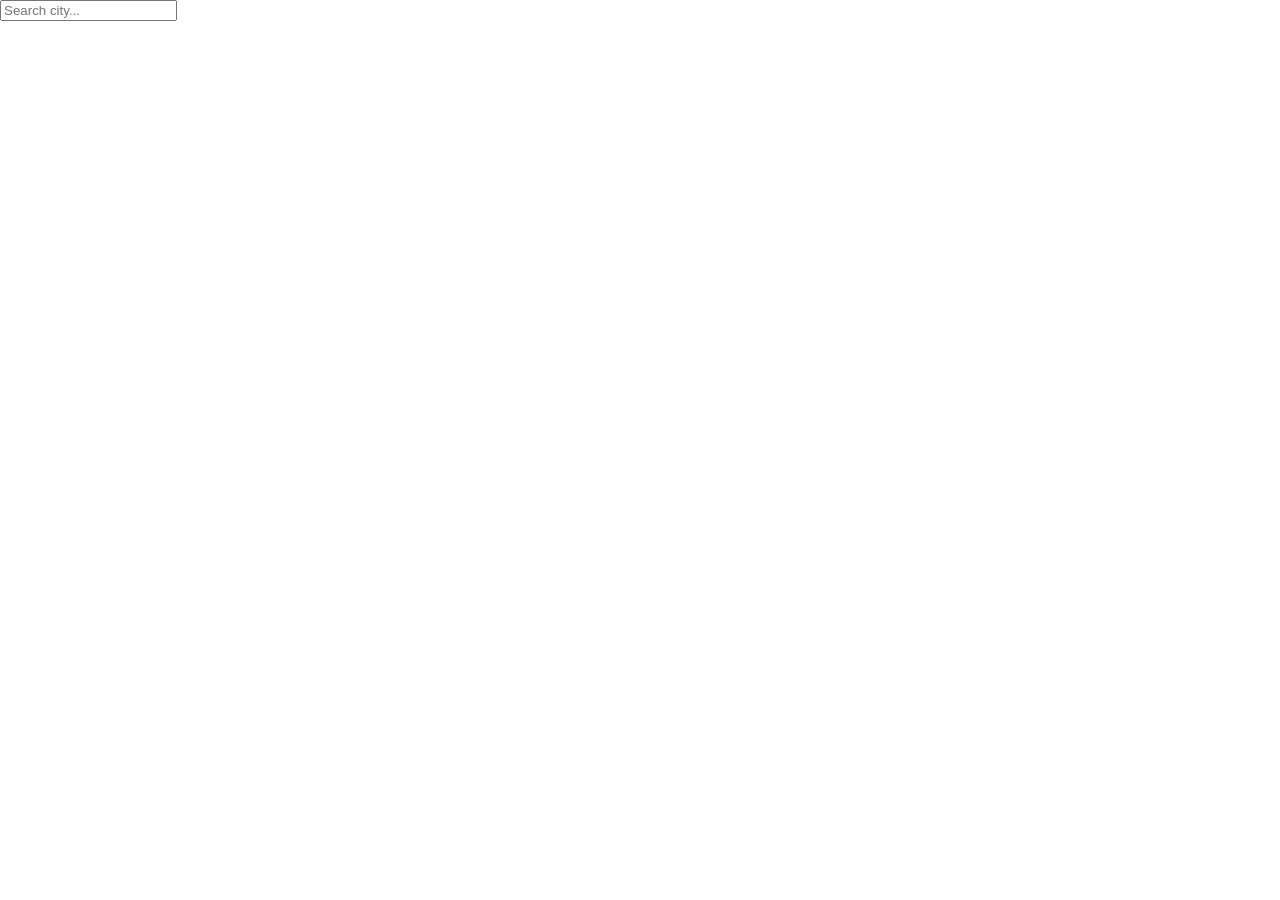
==== index.html @ 644057e4 "Rename globe.html to index.html" ====
<!DOCTYPE html>
<html lang="en">
  <head>
    <meta charset="UTF-8" />
    <meta name="viewport" content="width=device-width, initial-scale=1.0" />
    <title>Rotating Globe with D3.js and Canvas</title>
    <style>
      html,
      body {
        margin: 0;
        height: 100%;
        overflow: hidden;
      }
    </style>
    <link rel="stylesheet" href="globe.css" />
    <script src="https://d3js.org/d3.v7.min.js"></script>
    <script src="https://d3js.org/topojson.v3.min.js"></script>
  </head>
  <body>
    <input type="text" id="cityInput" placeholder="Search city..." />
    <ul id="suggestions" style="background: white;"></ul>
    <canvas id="mapCanvas"></canvas>
    <script type="module" src="globe.js"></script>
  </body>
</html>
---- globe.css ----
canvas {
    position: absolute;
    top: 0;
    left: 0;
    z-index: 1; /* Lower z-index */
  }
  
  svg {
    position: absolute;
    top: 0;
    left: 0;
    z-index: 2; /* Higher z-index → SVG on top */
  }

  input, ul {
    position: absolute;
    top: 0;
    left: 0;
    z-index: 3; /* Lower z-index */
  }
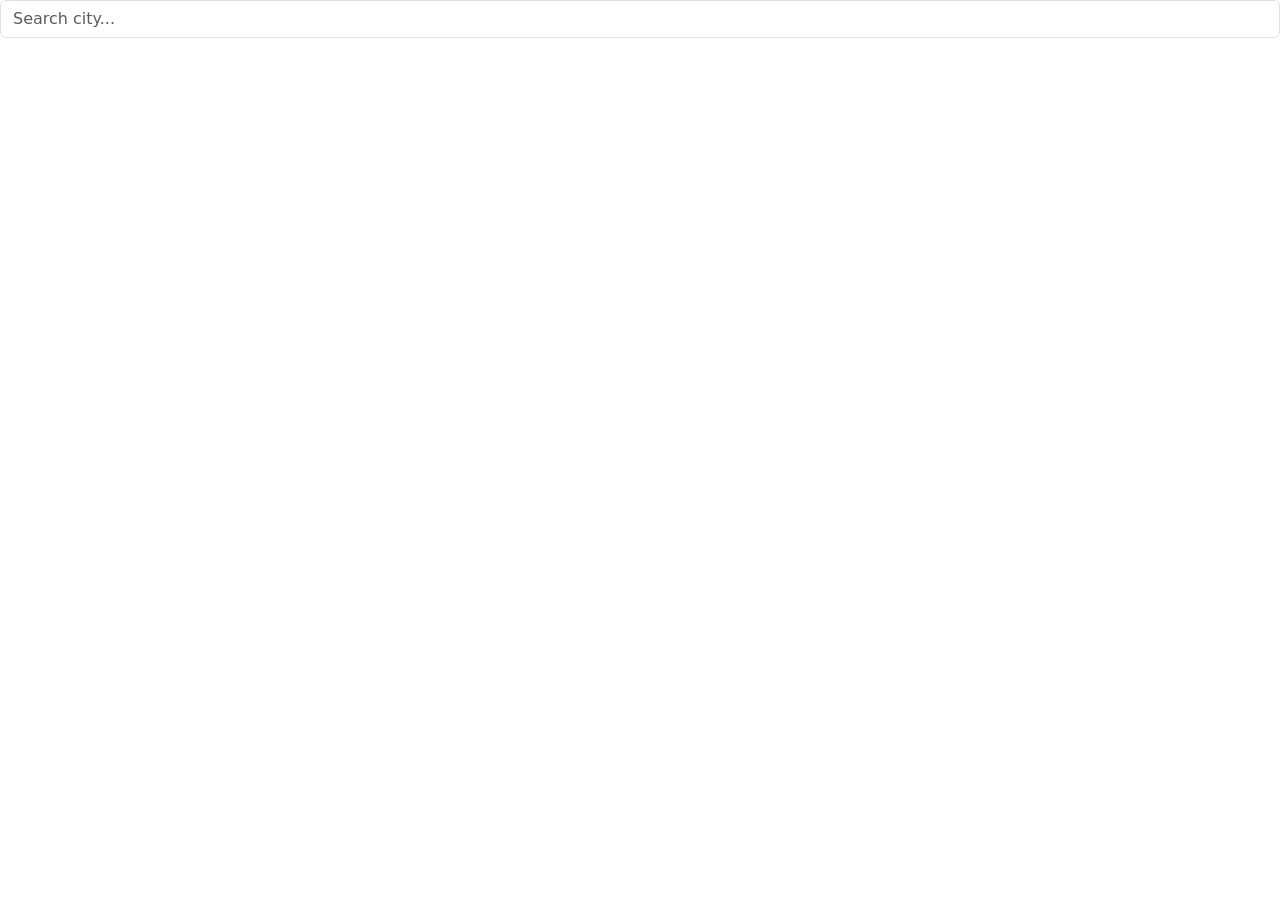
==== commit 8474c795: "Update index.html" ====
--- a/index.html
+++ b/index.html
@@ -13,12 +13,25 @@
       }
     </style>
     <link rel="stylesheet" href="globe.css" />
+    <link
+    rel="stylesheet"
+    href="https://cdn.jsdelivr.net/npm/bootstrap@5.3.0/dist/css/bootstrap.min.css"
+  />
     <script src="https://d3js.org/d3.v7.min.js"></script>
     <script src="https://d3js.org/topojson.v3.min.js"></script>
   </head>
   <body>
-    <input type="text" id="cityInput" placeholder="Search city..." />
-    <ul id="suggestions" style="background: white;"></ul>
+    <div class="d-flex justify-content-center align-items-center vh-100">
+        <div class="w-50">
+          <input
+            type="text"
+            id="cityInput"
+            class="form-control"
+            placeholder="Search city..."
+          />
+          <ul id="suggestions" class="list-group mt-2"></ul>
+        </div>
+      </div>
     <canvas id="mapCanvas"></canvas>
     <script type="module" src="globe.js"></script>
   </body>
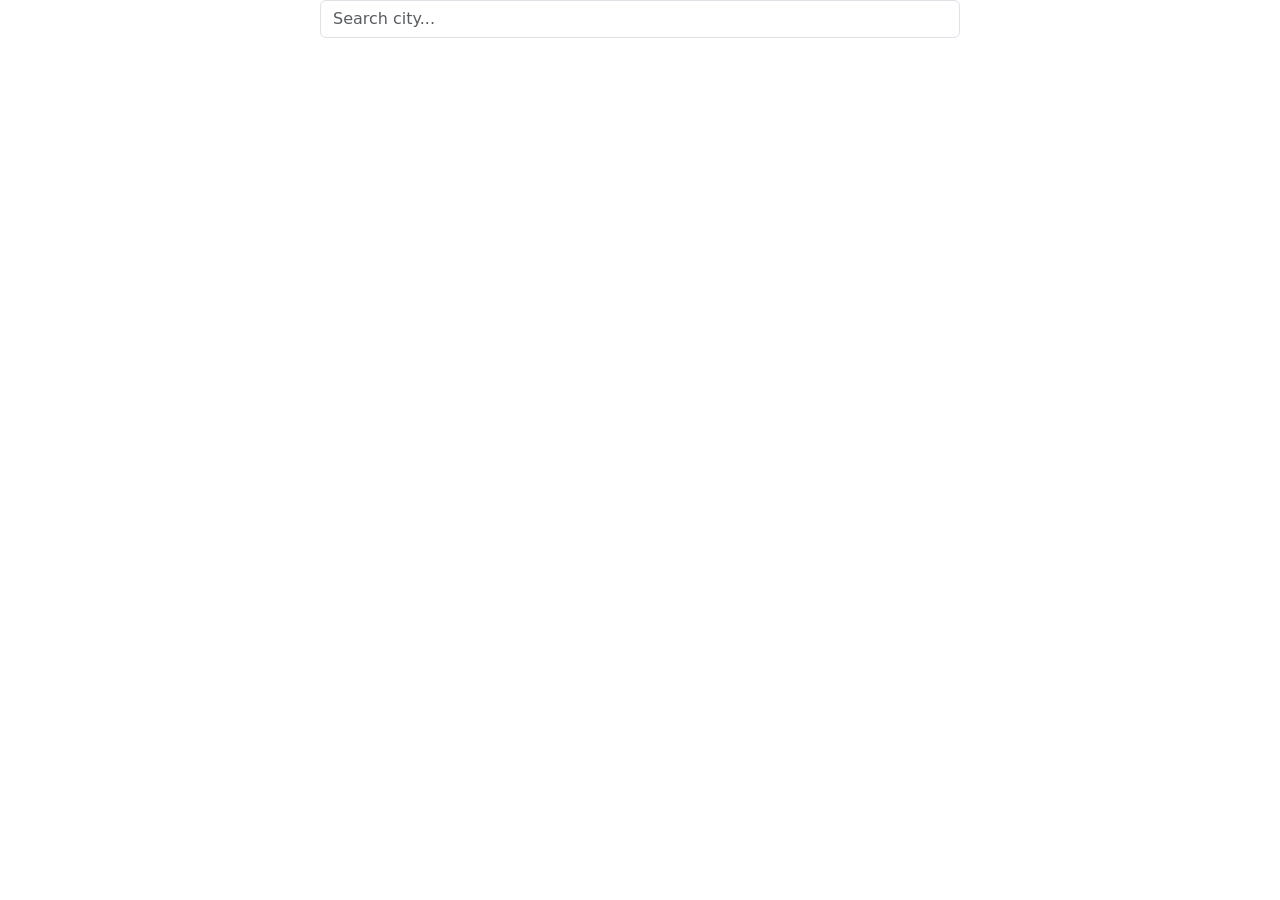
==== commit 4fd0ffcd: "Update index.html" ====
--- a/index.html
+++ b/index.html
@@ -8,7 +8,7 @@
       html,
       body {
         margin: 0;
-        height: 100%;
+     /* height: 100%; */
         overflow: hidden;
       }
     </style>
@@ -21,15 +21,15 @@
     <script src="https://d3js.org/topojson.v3.min.js"></script>
   </head>
   <body>
-    <div class="d-flex justify-content-center align-items-center vh-100">
-        <div class="w-50">
+    <div class="d-flex justify-content-center vh-100">
+        <div class="w-50 position-relative">
           <input
             type="text"
             id="cityInput"
             class="form-control"
             placeholder="Search city..."
           />
-          <ul id="suggestions" class="list-group mt-2"></ul>
+          <ul id="suggestions" class="list-group position-relative w-100"></ul>
         </div>
       </div>
     <canvas id="mapCanvas"></canvas>
--- a/globe.css
+++ b/globe.css
@@ -12,10 +12,32 @@
     z-index: 2; /* Higher z-index → SVG on top */
   }
 
-  input, ul {
+  input {
     position: absolute;
     top: 0;
     left: 0;
     z-index: 3; /* Lower z-index */
   }
-  +  
+  #suggestions {
+    position: absolute;
+    top: 5%;
+    left: 0;
+    /* top: 100%; Positions below the input */
+
+    z-index: 3; /* Ensures it's above other elements */
+    background: white;
+    border: 1px solid #ddd;
+    border-radius: 5px;
+    max-height: 200px;
+    overflow-y: auto;
+    display: none; /* Initially hidden */
+  }
+  
+  #suggestions .list-group-item {
+    cursor: pointer;
+  }
+  
+  #suggestions .list-group-item:hover {
+    background-color: #f8f9fa;
+  }
